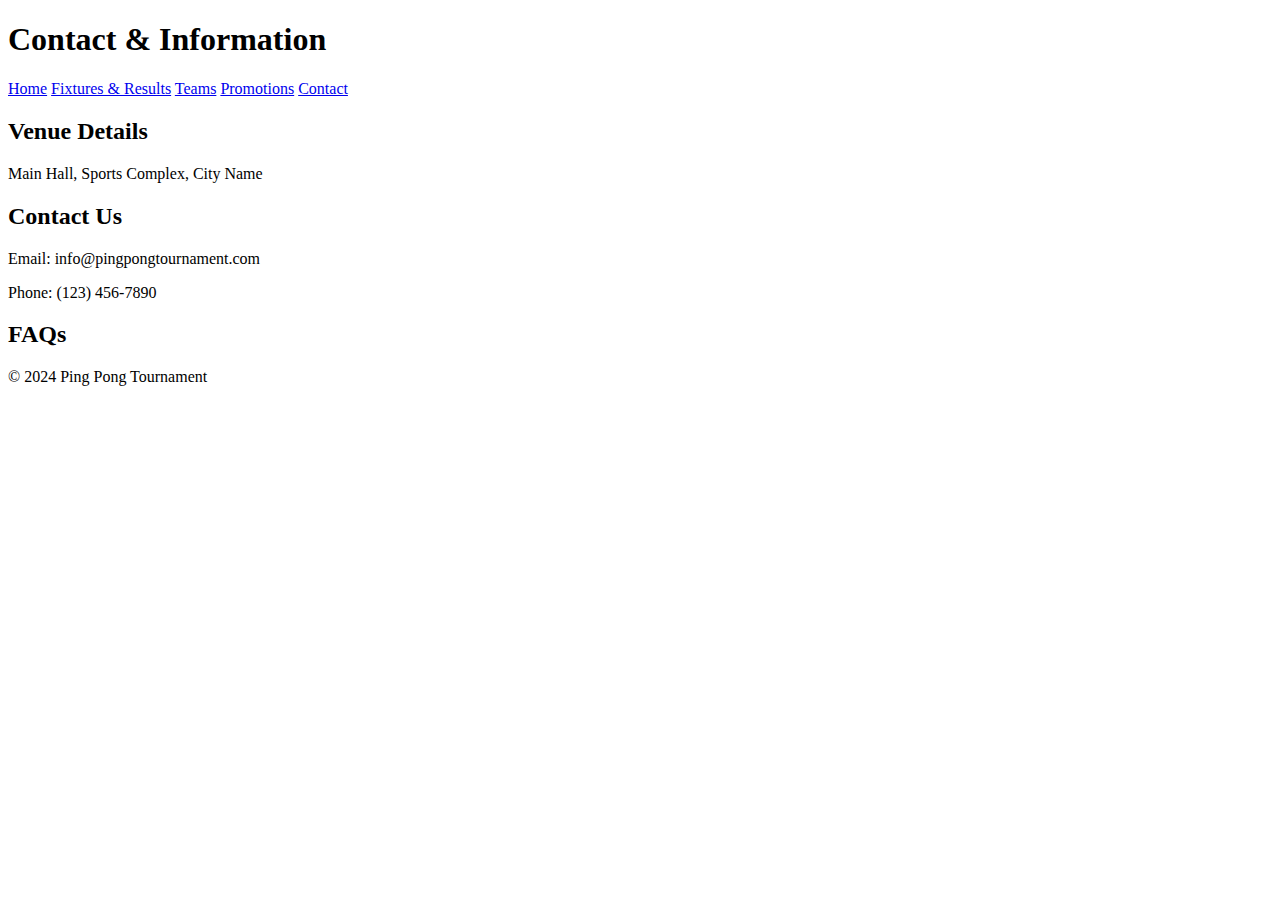
==== contact.html @ 69ba7d7a "Create contact.html" ====
<!DOCTYPE html>
<html>
<head>
  <title>Contact & Information</title>
  <link rel="stylesheet" href="css/styles.css">
</head>
<body>
  <!-- Header and Navigation -->
  <header>
    <h1>Contact & Information</h1>
    <nav>
      <a href="index.html">Home</a>
      <a href="fixtures.html">Fixtures & Results</a>
      <a href="teams.html">Teams</a>
      <a href="promotions.html">Promotions</a>
      <a href="contact.html">Contact</a>
    </nav>
  </header>

  <!-- Main Content -->
  <main>
    <h2>Venue Details</h2>
    <p>Main Hall, Sports Complex, City Name</p>

    <h2>Contact Us</h2>
    <p>Email: info@pingpongtournament.com</p>
    <p>Phone: (123) 456-7890</p>

    <h2>FAQs</h2>
    <!-- Add FAQs here -->
  </main>

  <!-- Footer -->
  <footer>
    <p>&copy; 2024 Ping Pong Tournament</p>
  </footer>
</body>
</html>
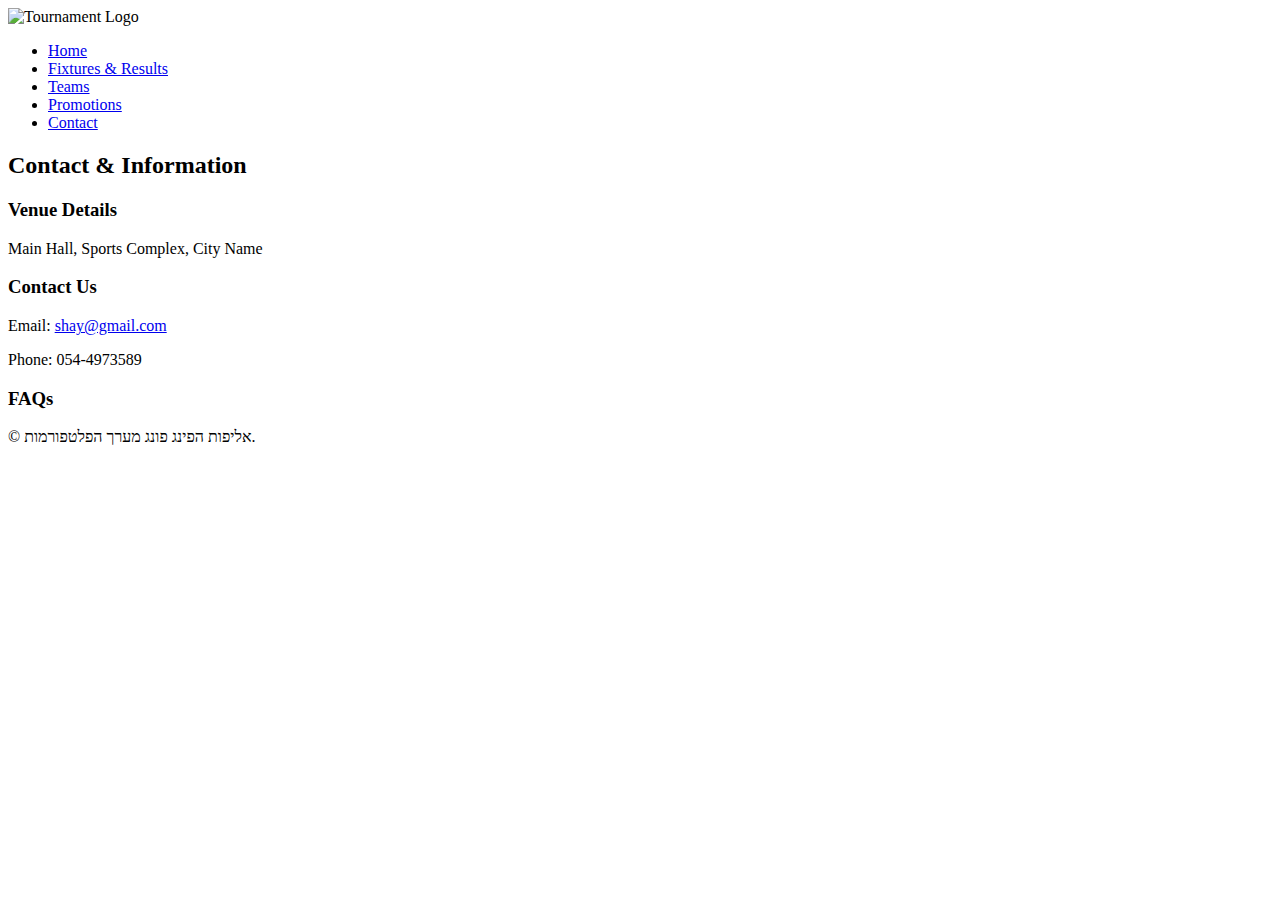
==== commit d1d3cd90: "Update contact.html" ====
--- a/contact.html
+++ b/contact.html
@@ -1,38 +1,51 @@
 <!DOCTYPE html>
-<html>
+<html lang="en">
 <head>
+  <meta charset="UTF-8">
   <title>Contact & Information</title>
   <link rel="stylesheet" href="css/styles.css">
+  <meta name="viewport" content="width=device-width, initial-scale=1.0">
 </head>
 <body>
   <!-- Header and Navigation -->
   <header>
-    <h1>Contact & Information</h1>
-    <nav>
-      <a href="index.html">Home</a>
-      <a href="fixtures.html">Fixtures & Results</a>
-      <a href="teams.html">Teams</a>
-      <a href="promotions.html">Promotions</a>
-      <a href="contact.html">Contact</a>
-    </nav>
+    <div class="container">
+      <img src="images/logo.png" alt="Tournament Logo" class="logo">
+      <nav>
+        <ul class="nav-links">
+          <li><a href="index.html">Home</a></li>
+          <li><a href="fixtures.html">Fixtures & Results</a></li>
+          <li><a href="teams.html">Teams</a></li>
+          <li><a href="promotions.html">Promotions</a></li>
+          <li><a href="contact.html" class="active">Contact</a></li>
+        </ul>
+      </nav>
+    </div>
   </header>
 
   <!-- Main Content -->
   <main>
-    <h2>Venue Details</h2>
-    <p>Main Hall, Sports Complex, City Name</p>
+    <div class="container">
+      <h2>Contact & Information</h2>
+      <section class="contact-info">
+        <h3>Venue Details</h3>
+        <p>Main Hall, Sports Complex, City Name</p>
 
-    <h2>Contact Us</h2>
-    <p>Email: info@pingpongtournament.com</p>
-    <p>Phone: (123) 456-7890</p>
+        <h3>Contact Us</h3>
+        <p>Email: <a href="mailto:shay@gmail.com">shay@gmail.com</a></p>
+        <p>Phone: 054-4973589</p>
 
-    <h2>FAQs</h2>
-    <!-- Add FAQs here -->
+        <h3>FAQs</h3>
+        <!-- Add FAQs here -->
+      </section>
+    </div>
   </main>
 
   <!-- Footer -->
   <footer>
-    <p>&copy; 2024 Ping Pong Tournament</p>
+    <div class="container">
+      <p>&copy; אליפות הפינג פונג מערך הפלטפורמות.</p>
+    </div>
   </footer>
 </body>
 </html>
